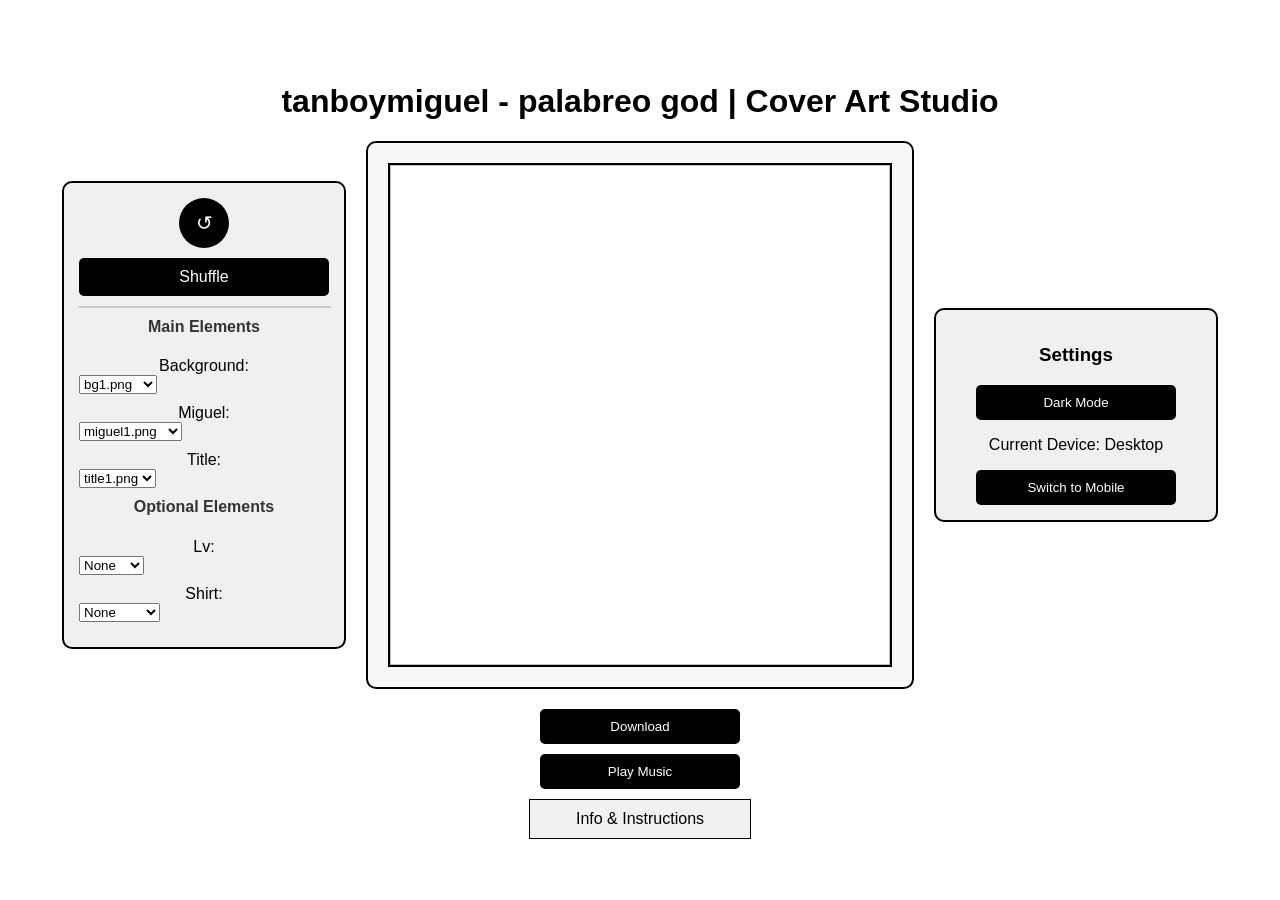
==== index.html @ 3e6473a0 "Update index.html" ====
<!DOCTYPE html>
<html lang="en">
<head>
    <meta charset="UTF-8">
    <meta name="viewport" content="width=device-width, initial-scale=1.0">
    <title>tanboymiguel - palabreo god | Cover Art Studio</title>
    <link rel="icon" type="image/png" href="assets/favicon/favicon.png">
    <link rel="stylesheet" href="styles.css">
    <style>
        body {
            font-family: Arial, sans-serif;
            display: flex;
            flex-direction: column;
            align-items: center;
            justify-content: center;
            height: 100vh;
            margin: 0;
            background-color: #ffffff;
            color: #000000;
            transition: background-color 0.3s, color 0.3s;
            text-align: center;
        }
        .container {
            display: flex;
            align-items: center;
            justify-content: center;
            gap: 20px;
        }
        .canvas-wrapper {
            display: flex;
            align-items: center;
            justify-content: center;
            padding: 20px;
            border: 2px solid #000;
            border-radius: 10px;
            background-color: #f8f8f8;
            transition: border-color 0.3s, background-color 0.3s;
        }
        .canvas-container {
            position: relative;
            width: 500px;
            height: 500px;
            display: flex;
            align-items: center;
            justify-content: center;
            border: 2px solid #000;
            transition: border-color 0.3s;
            background-color: white;
        }
        .layer {
            position: absolute;
            width: 100%;
            height: 100%;
        }
        .panel {
            padding: 15px;
            border: 2px solid black;
            border-radius: 10px;
            background-color: #f0f0f0;
            width: 250px;
            transition: background-color 0.3s, color 0.3s;
        }
        .download-btn {
            margin-top: 20px;
            padding: 10px;
            background-color: #000;
            color: #fff;
            border: none;
            cursor: pointer;
            transition: background-color 0.3s;
            width: 200px;
            text-align: center;
        }
        .info-section {
            margin-top: 10px;
            width: 200px;
            cursor: pointer;
            border: 1px solid #000;
            padding: 10px;
            text-align: center;
            background-color: #f1f1f1;
            transition: background-color 0.3s, color 0.3s;
        }
    </style>
</head>
<body>
    <h1>tanboymiguel - palabreo god | Cover Art Studio</h1>
    <div class="container">
    <div class="panel">
    <!-- Reset Button -->
    <button id="resetButton">↺</button>
    
    <!-- Shuffle Button -->
    <button id="shuffleButton">Shuffle</button>
    
    <!-- Divider Line -->
    <hr class="divider">
    
    <!-- Main Elements Heading -->
    <h4 class="section-heading">Main Elements</h4>
    
    <label>Background: <select id="backgroundSelect"></select></label>
    <label>Miguel: <select id="miguelSelect"></select></label>
    <label>Title: <select id="titleSelect"></select></label>
    
    <!-- Optional Elements Heading -->
    <h4 class="section-heading">Optional Elements</h4>
    
    <label>Lv: <select id="lvSelect"></select></label>
    <label>Shirt: <select id="shirtSelect"></select></label>
</div>
        <div class="canvas-wrapper">
            <div class="canvas-container">
                <img id="background" class="layer">
                <img id="miguel" class="layer">
                <img id="title" class="layer">
                <img id="lv" class="layer">
                <img id="shirt" class="layer">
            </div>
        </div>
        <div class="panel">
    <h3>Settings</h3>
    <button id="darkModeToggle">Dark Mode</button>
    <p id="deviceType">Current Device: Detecting...</p>
    <button id="switchDeviceButton">Switch to Mobile</button>
</div>

    </div>
    <div>
    <button class="download-btn" id="downloadButton">Download</button>
</div>
    
<div><button id="toggleMusicButton">Play Music</button></div>
<audio id="backgroundMusic" loop autoplay>
    <source src="assets/audio/song.mp3" type="audio/mp3">
</audio>
    <div class="info-section" id="infoButton">Info & Instructions</div>
<div class="info-content" id="infoContent" style="display: none;">
    <p>Welcome to the tanboymiguel - palabreo god | Cover Art Studio! Here you can select different elements to generate a custom album cover. 
    Choose your background, Miguel, Title, and more. Once satisfied, click 'Download' to save your final cover! If you are stuck and need inspiration click the shuffle button to get those creative juices flowing. Want to start over? Click the reset button to reset the Cover Art Creator. You can also choose between lightmode and darkmode as well as a desktop version and mobile version fo the website!</p>
</div>

   <script src="cover_art_generator.js?v=5"></script>
    

</body>
</html>
---- styles.css ----
/* General Page Styling */
body {
    font-family: Arial, sans-serif;
    display: flex;
    flex-direction: column;
    align-items: center;
    justify-content: center;
    height: 100vh;
    margin: 0;
    background-color: #ffffff;
    color: #000000;
    transition: background-color 0.3s, color 0.3s;
    text-align: center;
}

/* Layout Containers */
.canvas-container {
    position: relative;
    width: 2000px;
    height: 2000px;
    display: flex;
    align-items: center;
    justify-content: center;
    border: 2px solid #000;
    background-color: white;
    overflow: hidden;
}

.layer {
    position: absolute;
    width: 100%;
    height: 100%;
    max-width: 2000px;
    max-height: 2000px;
    object-fit: contain; /* Ensures images fit the canvas without distortion */
    top: 50%;
    left: 50%;
    transform: translate(-50%, -50%);
}






.canvas-wrapper {
    display: flex;
    align-items: center;
    justify-content: center;
    padding: 20px;
    border: 2px solid #000;
    border-radius: 10px;
    background-color: #f8f8f8;
    transition: border-color 0.3s, background-color 0.3s;
}

/* Panel Styling */
.panel {
    padding: 15px;
    border: 2px solid black;
    border-radius: 10px;
    background-color: #f0f0f0;
    width: 250px;
    transition: background-color 0.3s, color 0.3s;
}

.panel label {
    display: block;
    margin: 10px 0;
}

/* Dropdown Styling */
select {
    display: block !important;
    height: auto !important;
    max-height: none !important;
    overflow-y: visible !important;
}

/* Button Styling */
button {
    padding: 10px;
    background-color: #000;
    color: #fff;
    border: none;
    cursor: pointer;
    transition: background-color 0.3s;
    width: 200px;
    text-align: center;
    border-radius: 5px;
}

button:hover {
    background-color: #444;
}

.download-btn {
    margin-top: 20px;
}

/* Info Section Styling */
.info-section {
    margin-top: 10px;
    width: 200px;
    cursor: pointer;
    border: 1px solid #000;
    padding: 10px;
    text-align: center;
    background-color: #f1f1f1;
    transition: background-color 0.3s, color 0.3s;
}

.info-content {
    display: none;
    padding: 10px;
    border-top: 1px solid #000;
}

/* Dark Mode */
.dark-mode {
    background-color: #000;
    color: #fff;
}

.dark-mode .canvas-container, .dark-mode .canvas-wrapper {
    border-color: #fff;
    background-color: #333;
}

.dark-mode .panel, .dark-mode .info-section {
    background-color: #444;
    color: #fff;
    border-color: #fff;
}

.dark-mode button {
    background-color: #fff;
    color: #000;
}

.dark-mode button:hover {
    background-color: #bbb;
}

#shuffleButton {
    margin-top: 10px;
    padding: 10px;
    background-color: #000;
    color: #fff;
    border: none;
    cursor: pointer;
    transition: background-color 0.3s;
    width: 100%;
    text-align: center;
    font-size: 16px;
    border-radius: 5px;
    display: block;  /* Ensures it stays in its own row */
}


#shuffleButton:hover {
    background-color: #444;
}

#resetButton {
    margin-bottom: 10px;
    padding: 10px;
    background-color: #000;
    color: #fff;
    border: none;
    cursor: pointer;
    transition: background-color 0.3s;
    width: 50px;
    height: 50px;
    text-align: center;
    font-size: 20px;
    border-radius: 50%;
    display: block;
    margin: 0 auto;
}

#resetButton:hover {
    background-color: #444;
}

/* Divider Line */
.divider {
    width: 100%;
    border: 1px solid #ccc;
    margin: 10px 0;
}

/* Section Headings */
.section-heading {
    margin-top: 10px;
    font-size: 16px;
    font-weight: bold;
    text-align: center;
    color: #333;
}

.dark-mode #shuffleButton,
.dark-mode #resetButton {
    background-color: #fff !important;
    color: #000 !important;
}

.light-mode #shuffleButton,
.light-mode #resetButton {
    background-color: #000 !important;
    color: #fff !important;
}

.section-heading {
    margin-top: 10px;
    font-size: 16px;
    font-weight: bold;
    text-align: center;
    color: #333; /* Default color in light mode */
}

/* Make section headings white in dark mode */
.dark-mode .section-heading {
    color: #fff;
}
.download-btn {
    margin-bottom: 5px; /* Adds space below the Download button */
}

#toggleMusicButton {
    margin-top: 5px; /* Adds space above the Music button */
}
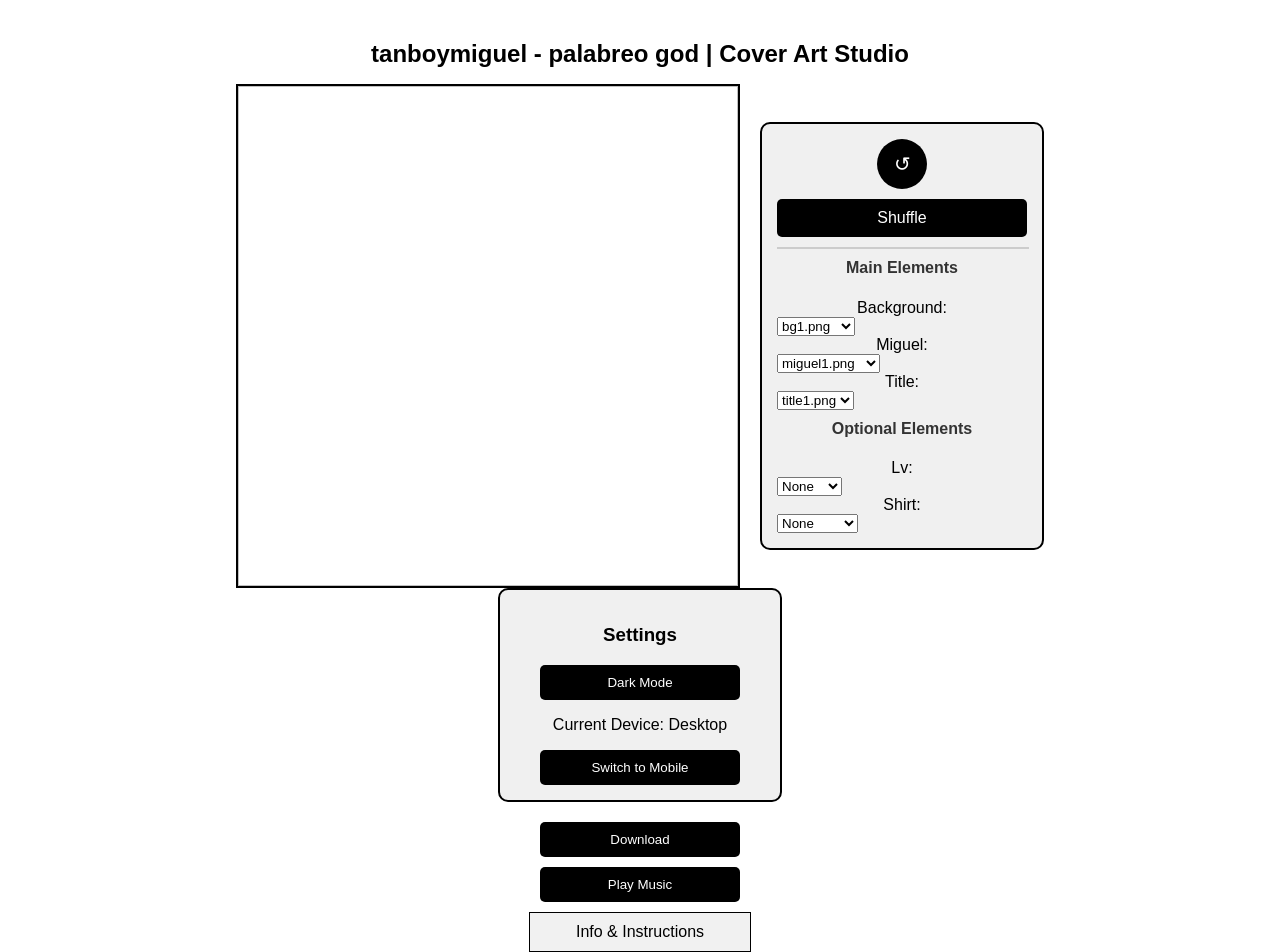
==== commit f3a334b9: "Update index.html" ====
--- a/index.html
+++ b/index.html
@@ -6,111 +6,16 @@
     <title>tanboymiguel - palabreo god | Cover Art Studio</title>
     <link rel="icon" type="image/png" href="assets/favicon/favicon.png">
     <link rel="stylesheet" href="styles.css">
-    <style>
-        body {
-            font-family: Arial, sans-serif;
-            display: flex;
-            flex-direction: column;
-            align-items: center;
-            justify-content: center;
-            height: 100vh;
-            margin: 0;
-            background-color: #ffffff;
-            color: #000000;
-            transition: background-color 0.3s, color 0.3s;
-            text-align: center;
-        }
-        .container {
-            display: flex;
-            align-items: center;
-            justify-content: center;
-            gap: 20px;
-        }
-        .canvas-wrapper {
-            display: flex;
-            align-items: center;
-            justify-content: center;
-            padding: 20px;
-            border: 2px solid #000;
-            border-radius: 10px;
-            background-color: #f8f8f8;
-            transition: border-color 0.3s, background-color 0.3s;
-        }
-        .canvas-container {
-            position: relative;
-            width: 500px;
-            height: 500px;
-            display: flex;
-            align-items: center;
-            justify-content: center;
-            border: 2px solid #000;
-            transition: border-color 0.3s;
-            background-color: white;
-        }
-        .layer {
-            position: absolute;
-            width: 100%;
-            height: 100%;
-        }
-        .panel {
-            padding: 15px;
-            border: 2px solid black;
-            border-radius: 10px;
-            background-color: #f0f0f0;
-            width: 250px;
-            transition: background-color 0.3s, color 0.3s;
-        }
-        .download-btn {
-            margin-top: 20px;
-            padding: 10px;
-            background-color: #000;
-            color: #fff;
-            border: none;
-            cursor: pointer;
-            transition: background-color 0.3s;
-            width: 200px;
-            text-align: center;
-        }
-        .info-section {
-            margin-top: 10px;
-            width: 200px;
-            cursor: pointer;
-            border: 1px solid #000;
-            padding: 10px;
-            text-align: center;
-            background-color: #f1f1f1;
-            transition: background-color 0.3s, color 0.3s;
-        }
-    </style>
 </head>
 <body>
+
     <h1>tanboymiguel - palabreo god | Cover Art Studio</h1>
+
     <div class="container">
-    <div class="panel">
-    <!-- Reset Button -->
-    <button id="resetButton">↺</button>
-    
-    <!-- Shuffle Button -->
-    <button id="shuffleButton">Shuffle</button>
-    
-    <!-- Divider Line -->
-    <hr class="divider">
-    
-    <!-- Main Elements Heading -->
-    <h4 class="section-heading">Main Elements</h4>
-    
-    <label>Background: <select id="backgroundSelect"></select></label>
-    <label>Miguel: <select id="miguelSelect"></select></label>
-    <label>Title: <select id="titleSelect"></select></label>
-    
-    <!-- Optional Elements Heading -->
-    <h4 class="section-heading">Optional Elements</h4>
-    
-    <label>Lv: <select id="lvSelect"></select></label>
-    <label>Shirt: <select id="shirtSelect"></select></label>
-</div>
+        <!-- Ensure the canvas is ABOVE the selections in mobile mode -->
         <div class="canvas-wrapper">
             <div class="canvas-container">
+                <canvas id="finalCanvas" width="2000" height="2000" style="display: none;"></canvas>
                 <img id="background" class="layer">
                 <img id="miguel" class="layer">
                 <img id="title" class="layer">
@@ -118,30 +23,58 @@
                 <img id="shirt" class="layer">
             </div>
         </div>
+
         <div class="panel">
-    <h3>Settings</h3>
-    <button id="darkModeToggle">Dark Mode</button>
-    <p id="deviceType">Current Device: Detecting...</p>
-    <button id="switchDeviceButton">Switch to Mobile</button>
-</div>
+            <!-- Reset Button -->
+            <button id="resetButton">↺</button>
 
+            <!-- Shuffle Button -->
+            <button id="shuffleButton">Shuffle</button>
+
+            <!-- Divider Line -->
+            <hr class="divider">
+
+            <!-- Main Elements Heading -->
+            <h4 class="section-heading">Main Elements</h4>
+
+            <label>Background: <select id="backgroundSelect"></select></label>
+            <label>Miguel: <select id="miguelSelect"></select></label>
+            <label>Title: <select id="titleSelect"></select></label>
+
+            <!-- Optional Elements Heading -->
+            <h4 class="section-heading">Optional Elements</h4>
+
+            <label>Lv: <select id="lvSelect"></select></label>
+            <label>Shirt: <select id="shirtSelect"></select></label>
+        </div>
     </div>
+
+    <div class="panel">
+        <h3>Settings</h3>
+        <button id="darkModeToggle">Dark Mode</button>
+        <p id="deviceType">Current Device: Detecting...</p>
+        <button id="switchDeviceButton">Switch to Mobile</button>
+    </div>
+
     <div>
-    <button class="download-btn" id="downloadButton">Download</button>
-</div>
+        <button class="download-btn" id="downloadButton">Download</button>
+    </div>
+
+    <div>
+        <button id="toggleMusicButton">Play Music</button>
+    </div>
     
-<div><button id="toggleMusicButton">Play Music</button></div>
-<audio id="backgroundMusic" loop autoplay>
-    <source src="assets/audio/song.mp3" type="audio/mp3">
-</audio>
+    <audio id="backgroundMusic" loop autoplay>
+        <source src="assets/audio/song.mp3" type="audio/mp3">
+    </audio>
+
     <div class="info-section" id="infoButton">Info & Instructions</div>
-<div class="info-content" id="infoContent" style="display: none;">
-    <p>Welcome to the tanboymiguel - palabreo god | Cover Art Studio! Here you can select different elements to generate a custom album cover. 
-    Choose your background, Miguel, Title, and more. Once satisfied, click 'Download' to save your final cover! If you are stuck and need inspiration click the shuffle button to get those creative juices flowing. Want to start over? Click the reset button to reset the Cover Art Creator. You can also choose between lightmode and darkmode as well as a desktop version and mobile version fo the website!</p>
-</div>
+    <div class="info-content" id="infoContent" style="display: none;">
+        <p>Welcome to the tanboymiguel - palabreo god | Cover Art Studio! Here you can select different elements to generate a custom album cover. 
+        Choose your background, Miguel, Title, and more. Once satisfied, click 'Download' to save your final cover! If you are stuck and need inspiration click the shuffle button to get those creative juices flowing. Want to start over? Click the reset button to reset the Cover Art Creator. You can also choose between light mode and dark mode as well as a desktop version and mobile version of the website!</p>
+    </div>
 
-   <script src="cover_art_generator.js?v=5"></script>
-    
+    <script src="cover_art_generator.js?v=6"></script>
 
 </body>
 </html>
--- a/styles.css
+++ b/styles.css
@@ -1,23 +1,40 @@
-/* General Page Styling */
+/* ✅ General Page Styling */
 body {
     font-family: Arial, sans-serif;
     display: flex;
     flex-direction: column;
     align-items: center;
-    justify-content: center;
-    height: 100vh;
+    justify-content: flex-start;
+    height: auto;
     margin: 0;
     background-color: #ffffff;
     color: #000000;
     transition: background-color 0.3s, color 0.3s;
     text-align: center;
-}
-
-/* Layout Containers */
+    padding-top: 20px; /* Adds space above the title */
+}
+
+/* ✅ Title Styling */
+h1 {
+    margin-top: 20px;
+    font-size: 24px;
+    text-align: center;
+}
+
+/* ✅ Layout Containers */
+.container {
+    display: flex;
+    flex-direction: row;
+    align-items: center;
+    justify-content: center;
+    gap: 20px;
+}
+
+/* ✅ Fix Canvas Size & Position */
 .canvas-container {
     position: relative;
-    width: 2000px;
-    height: 2000px;
+    width: 500px;
+    height: 500px;
     display: flex;
     align-items: center;
     justify-content: center;
@@ -26,35 +43,20 @@
     overflow: hidden;
 }
 
+/* ✅ Layer Styling */
 .layer {
     position: absolute;
     width: 100%;
     height: 100%;
     max-width: 2000px;
     max-height: 2000px;
-    object-fit: contain; /* Ensures images fit the canvas without distortion */
+    object-fit: contain;
     top: 50%;
     left: 50%;
     transform: translate(-50%, -50%);
 }
 
-
-
-
-
-
-.canvas-wrapper {
-    display: flex;
-    align-items: center;
-    justify-content: center;
-    padding: 20px;
-    border: 2px solid #000;
-    border-radius: 10px;
-    background-color: #f8f8f8;
-    transition: border-color 0.3s, background-color 0.3s;
-}
-
-/* Panel Styling */
+/* ✅ Panel Styling */
 .panel {
     padding: 15px;
     border: 2px solid black;
@@ -64,12 +66,7 @@
     transition: background-color 0.3s, color 0.3s;
 }
 
-.panel label {
-    display: block;
-    margin: 10px 0;
-}
-
-/* Dropdown Styling */
+/* ✅ Dropdown Styling */
 select {
     display: block !important;
     height: auto !important;
@@ -77,7 +74,7 @@
     overflow-y: visible !important;
 }
 
-/* Button Styling */
+/* ✅ Button Styling */
 button {
     padding: 10px;
     background-color: #000;
@@ -98,7 +95,7 @@
     margin-top: 20px;
 }
 
-/* Info Section Styling */
+/* ✅ Info Section Styling */
 .info-section {
     margin-top: 10px;
     width: 200px;
@@ -116,7 +113,7 @@
     border-top: 1px solid #000;
 }
 
-/* Dark Mode */
+/* ✅ Dark Mode */
 .dark-mode {
     background-color: #000;
     color: #fff;
@@ -154,9 +151,8 @@
     text-align: center;
     font-size: 16px;
     border-radius: 5px;
-    display: block;  /* Ensures it stays in its own row */
-}
-
+    display: block;
+}
 
 #shuffleButton:hover {
     background-color: #444;
@@ -183,14 +179,14 @@
     background-color: #444;
 }
 
-/* Divider Line */
+/* ✅ Divider Line */
 .divider {
     width: 100%;
     border: 1px solid #ccc;
     margin: 10px 0;
 }
 
-/* Section Headings */
+/* ✅ Section Headings */
 .section-heading {
     margin-top: 10px;
     font-size: 16px;
@@ -199,6 +195,7 @@
     color: #333;
 }
 
+/* ✅ Dark Mode Adjustments */
 .dark-mode #shuffleButton,
 .dark-mode #resetButton {
     background-color: #fff !important;
@@ -211,22 +208,51 @@
     color: #fff !important;
 }
 
-.section-heading {
-    margin-top: 10px;
-    font-size: 16px;
-    font-weight: bold;
-    text-align: center;
-    color: #333; /* Default color in light mode */
-}
-
-/* Make section headings white in dark mode */
 .dark-mode .section-heading {
     color: #fff;
 }
+
 .download-btn {
-    margin-bottom: 5px; /* Adds space below the Download button */
+    margin-bottom: 5px;
 }
 
 #toggleMusicButton {
-    margin-top: 5px; /* Adds space above the Music button */
-}
+    margin-top: 5px;
+}
+
+/* Mobile Layout */
+@media screen and (max-width: 768px) {
+    .container {
+        flex-direction: column; /* Stack everything vertically */
+        align-items: center;
+        justify-content: center;
+        text-align: center;
+        width: 100%;
+    }
+
+    .canvas-wrapper {
+        order: 1; /* Ensure canvas is first */
+        width: 90vw; /* Make it scale properly */
+        height: auto; /* Keep aspect ratio */
+        max-width: 500px;
+        max-height: 500px;
+        margin-bottom: 20px; /* Add space between canvas and menu */
+    }
+
+    .panel {
+        order: 2; /* Ensure selection menu is below */
+        width: 90%; /* Allow it to take full width */
+        text-align: center;
+        margin-top: 20px;
+    }
+
+    .download-btn,
+    .info-section {
+        width: 90%;
+        margin-top: 15px;
+    }
+
+    h1 {
+        margin-top: 20px; /* Add space at the top */
+    }
+}
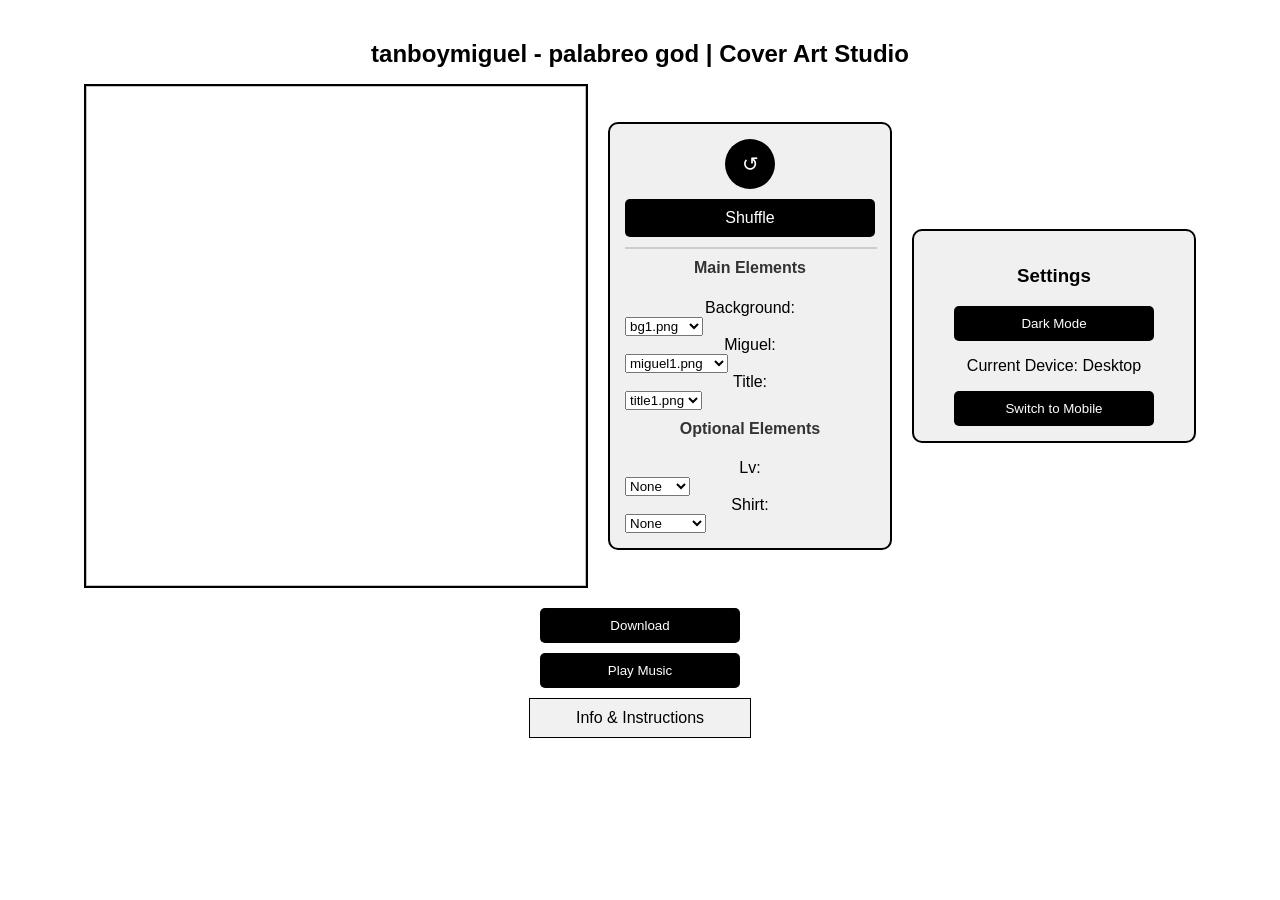
==== commit 1f15bf79: "Update index.html" ====
--- a/index.html
+++ b/index.html
@@ -12,10 +12,10 @@
     <h1>tanboymiguel - palabreo god | Cover Art Studio</h1>
 
     <div class="container">
-        <!-- Ensure the canvas is ABOVE the selections in mobile mode -->
+        <!-- Desktop & Mobile Layout Adjustments -->
         <div class="canvas-wrapper">
             <div class="canvas-container">
-                <canvas id="finalCanvas" width="2000" height="2000" style="display: none;"></canvas>
+                <canvas id="finalCanvas" width="2000" height="2000"></canvas>
                 <img id="background" class="layer">
                 <img id="miguel" class="layer">
                 <img id="title" class="layer">
@@ -24,38 +24,32 @@
             </div>
         </div>
 
+        <!-- Selection Menu -->
         <div class="panel">
-            <!-- Reset Button -->
             <button id="resetButton">↺</button>
-
-            <!-- Shuffle Button -->
             <button id="shuffleButton">Shuffle</button>
-
-            <!-- Divider Line -->
             <hr class="divider">
 
-            <!-- Main Elements Heading -->
             <h4 class="section-heading">Main Elements</h4>
-
             <label>Background: <select id="backgroundSelect"></select></label>
             <label>Miguel: <select id="miguelSelect"></select></label>
             <label>Title: <select id="titleSelect"></select></label>
 
-            <!-- Optional Elements Heading -->
             <h4 class="section-heading">Optional Elements</h4>
-
             <label>Lv: <select id="lvSelect"></select></label>
             <label>Shirt: <select id="shirtSelect"></select></label>
         </div>
+
+        <!-- Settings Panel -->
+        <div class="panel">
+            <h3>Settings</h3>
+            <button id="darkModeToggle">Dark Mode</button>
+            <p id="deviceType">Current Device: Detecting...</p>
+            <button id="switchDeviceButton">Switch to Mobile</button>
+        </div>
     </div>
 
-    <div class="panel">
-        <h3>Settings</h3>
-        <button id="darkModeToggle">Dark Mode</button>
-        <p id="deviceType">Current Device: Detecting...</p>
-        <button id="switchDeviceButton">Switch to Mobile</button>
-    </div>
-
+    <!-- Download & Music Buttons -->
     <div>
         <button class="download-btn" id="downloadButton">Download</button>
     </div>
@@ -63,11 +57,13 @@
     <div>
         <button id="toggleMusicButton">Play Music</button>
     </div>
-    
+
+    <!-- Background Music -->
     <audio id="backgroundMusic" loop autoplay>
         <source src="assets/audio/song.mp3" type="audio/mp3">
     </audio>
 
+    <!-- Info Section -->
     <div class="info-section" id="infoButton">Info & Instructions</div>
     <div class="info-content" id="infoContent" style="display: none;">
         <p>Welcome to the tanboymiguel - palabreo god | Cover Art Studio! Here you can select different elements to generate a custom album cover. 
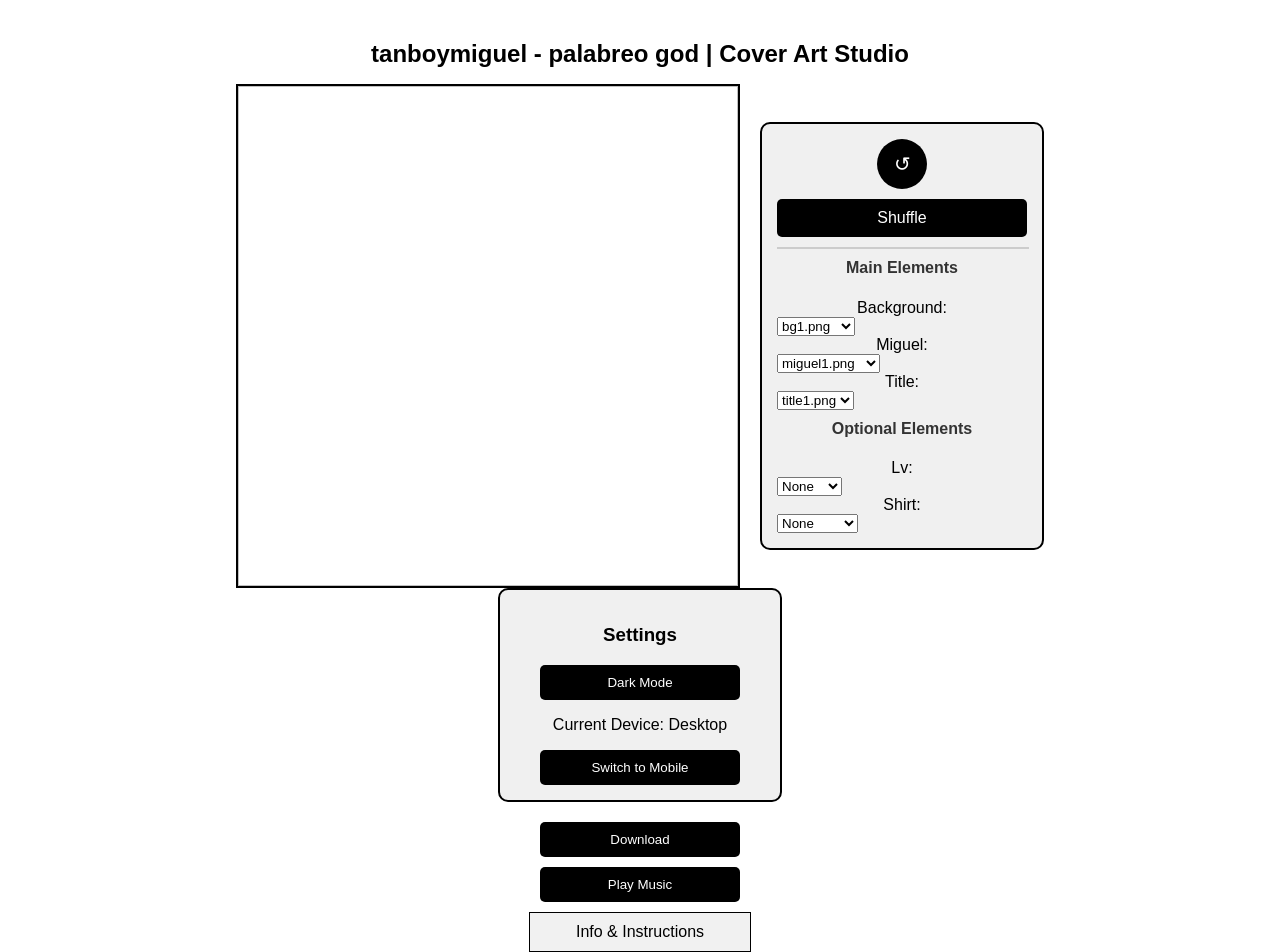
==== commit c0512658: "Update index.html" ====
--- a/index.html
+++ b/index.html
@@ -12,7 +12,7 @@
     <h1>tanboymiguel - palabreo god | Cover Art Studio</h1>
 
     <div class="container">
-        <!-- Desktop & Mobile Layout Adjustments -->
+        <!-- Canvas - Desktop & Mobile -->
         <div class="canvas-wrapper">
             <div class="canvas-container">
                 <canvas id="finalCanvas" width="2000" height="2000"></canvas>
@@ -24,7 +24,7 @@
             </div>
         </div>
 
-        <!-- Selection Menu -->
+        <!-- Selection Menu (Now on Right for Desktop) -->
         <div class="panel">
             <button id="resetButton">↺</button>
             <button id="shuffleButton">Shuffle</button>
@@ -39,14 +39,14 @@
             <label>Lv: <select id="lvSelect"></select></label>
             <label>Shirt: <select id="shirtSelect"></select></label>
         </div>
+    </div>
 
-        <!-- Settings Panel -->
-        <div class="panel">
-            <h3>Settings</h3>
-            <button id="darkModeToggle">Dark Mode</button>
-            <p id="deviceType">Current Device: Detecting...</p>
-            <button id="switchDeviceButton">Switch to Mobile</button>
-        </div>
+    <!-- Settings Panel (Now on Right for Desktop) -->
+    <div class="panel">
+        <h3>Settings</h3>
+        <button id="darkModeToggle">Dark Mode</button>
+        <p id="deviceType">Current Device: Detecting...</p>
+        <button id="switchDeviceButton">Switch to Mobile</button>
     </div>
 
     <!-- Download & Music Buttons -->
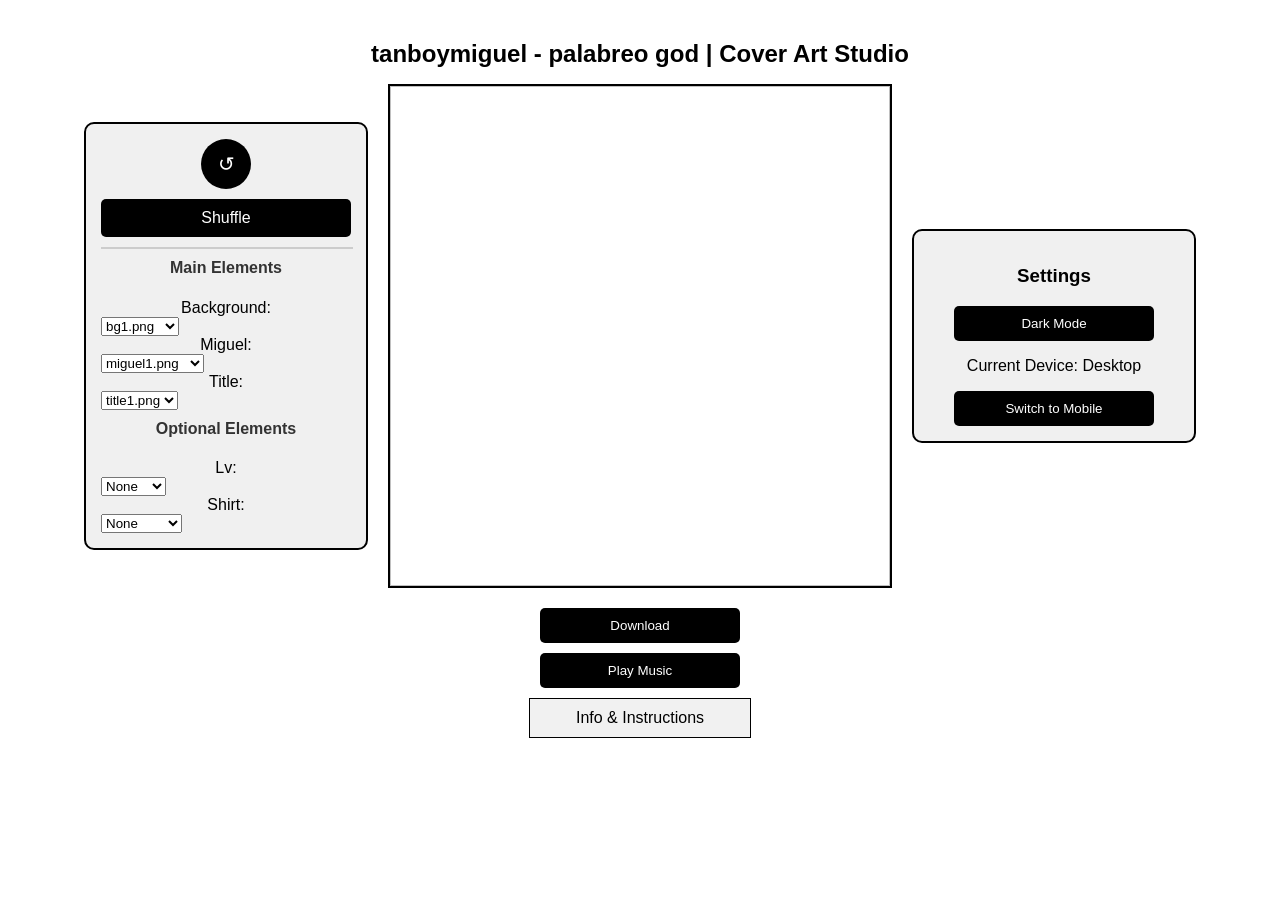
==== commit fbd42227: "Update index.html" ====
--- a/index.html
+++ b/index.html
@@ -12,19 +12,7 @@
     <h1>tanboymiguel - palabreo god | Cover Art Studio</h1>
 
     <div class="container">
-        <!-- Canvas - Desktop & Mobile -->
-        <div class="canvas-wrapper">
-            <div class="canvas-container">
-                <canvas id="finalCanvas" width="2000" height="2000"></canvas>
-                <img id="background" class="layer">
-                <img id="miguel" class="layer">
-                <img id="title" class="layer">
-                <img id="lv" class="layer">
-                <img id="shirt" class="layer">
-            </div>
-        </div>
-
-        <!-- Selection Menu (Now on Right for Desktop) -->
+        <!-- Selection Menu (LEFT SIDE on Desktop) -->
         <div class="panel">
             <button id="resetButton">↺</button>
             <button id="shuffleButton">Shuffle</button>
@@ -39,14 +27,26 @@
             <label>Lv: <select id="lvSelect"></select></label>
             <label>Shirt: <select id="shirtSelect"></select></label>
         </div>
-    </div>
 
-    <!-- Settings Panel (Now on Right for Desktop) -->
-    <div class="panel">
-        <h3>Settings</h3>
-        <button id="darkModeToggle">Dark Mode</button>
-        <p id="deviceType">Current Device: Detecting...</p>
-        <button id="switchDeviceButton">Switch to Mobile</button>
+        <!-- Canvas (CENTER on Desktop) -->
+        <div class="canvas-wrapper">
+            <div class="canvas-container">
+                <canvas id="finalCanvas" width="2000" height="2000"></canvas>
+                <img id="background" class="layer">
+                <img id="miguel" class="layer">
+                <img id="title" class="layer">
+                <img id="lv" class="layer">
+                <img id="shirt" class="layer">
+            </div>
+        </div>
+
+        <!-- Settings Panel (RIGHT SIDE on Desktop) -->
+        <div class="panel">
+            <h3>Settings</h3>
+            <button id="darkModeToggle">Dark Mode</button>
+            <p id="deviceType">Current Device: Detecting...</p>
+            <button id="switchDeviceButton">Switch to Mobile</button>
+        </div>
     </div>
 
     <!-- Download & Music Buttons -->
